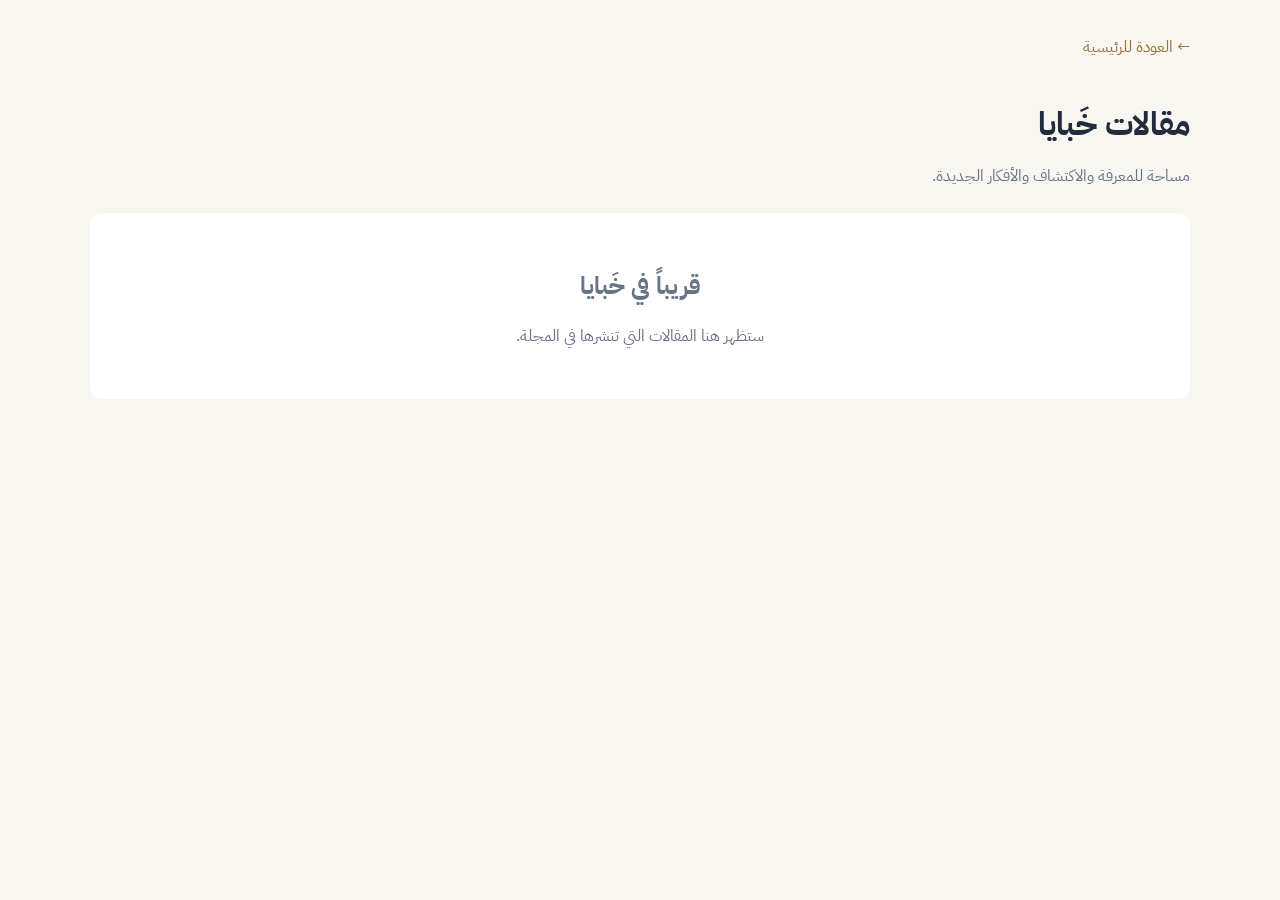
==== assets/css/articles.html @ ec18107a "Add articles.html for displaying articles This file contains the HTML structure for the articles pag" ====
<!DOCTYPE html>
<html lang="ar" dir="rtl">
<head>
  <meta charset="UTF-8">
  <meta name="viewport" content="width=device-width, initial-scale=1.0">
  <meta name="description" content="اكتشف أحدث مقالات مجلة خبايا في التقنية والصحة والمال والتعليم والثقافة والمعرفة.">
  <title>جميع المقالات | خَبايا</title>
  <link rel="stylesheet" href="assets/css/style.css">
  <link href="https://fonts.googleapis.com/css2?family=IBM+Plex+Sans+Arabic:wght@400;500;600;700&display=swap" rel="stylesheet">
  <style>
    body { background:#f8f6f0; color:#202b3b; font-family:'IBM Plex Sans Arabic',sans-serif; }
    .articles-wrap { max-width:1100px; margin:35px auto; padding:0 18px; }
    .articles-heading { margin-bottom:25px; }
    .articles-heading h1 { font-size:32px; margin-bottom:8px; }
    .articles-heading p { color:#697386; }
    .articles-grid { display:grid; grid-template-columns:repeat(auto-fit,minmax(250px,1fr)); gap:20px; }
    .article-card { background:white; border-radius:13px; overflow:hidden; box-shadow:0 4px 18px #1723380d; }
    .article-card img { width:100%; height:190px; object-fit:cover; display:block; }
    .article-card-content { padding:18px; }
    .article-card h2 { font-size:20px; margin:8px 0; line-height:1.6; }
    .article-card p { color:#687386; line-height:1.9; }
    .article-card a { color:#9a7337; text-decoration:none; font-weight:700; }
    .empty { background:white; border-radius:12px; padding:35px 20px; text-align:center; color:#687386; }
    .back { display:inline-block; margin-bottom:20px; color:#9a7337; text-decoration:none; }
  </style>
</head>
<body>
  <main class="articles-wrap">
    <a class="back" href="index.html">← العودة للرئيسية</a>

    <header class="articles-heading">
      <h1>مقالات خَبايا</h1>
      <p>مساحة للمعرفة والاكتشاف والأفكار الجديدة.</p>
    </header>

    <section id="articlesGrid" class="articles-grid">
      <div class="empty">
        <h2>قريباً في خَبايا</h2>
        <p>ستظهر هنا المقالات التي تنشرها في المجلة.</p>
      </div>
    </section>
  </main>
</body>
</html>
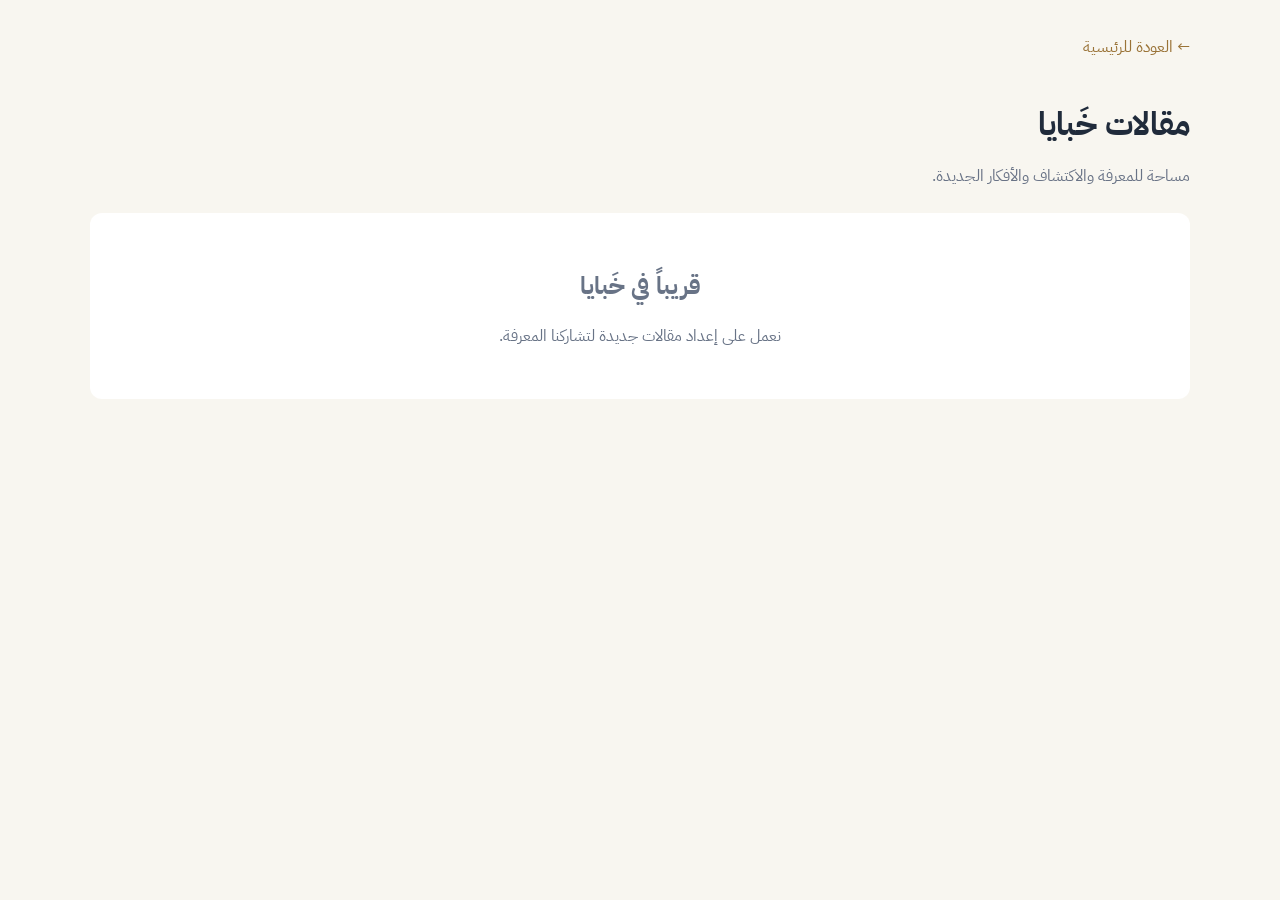
==== commit 9f6610f8: "Add meta tags for SEO and update loading message" ====
--- a/assets/css/articles.html
+++ b/assets/css/articles.html
@@ -4,7 +4,9 @@
   <meta charset="UTF-8">
   <meta name="viewport" content="width=device-width, initial-scale=1.0">
   <meta name="description" content="اكتشف أحدث مقالات مجلة خبايا في التقنية والصحة والمال والتعليم والثقافة والمعرفة.">
+  <meta name="robots" content="index,follow">
   <title>جميع المقالات | خَبايا</title>
+  <link rel="canonical" href="https://lqay146-debug.github.io/Khabaya-Magazine/articles.html">
   <link rel="stylesheet" href="assets/css/style.css">
   <link href="https://fonts.googleapis.com/css2?family=IBM+Plex+Sans+Arabic:wght@400;500;600;700&display=swap" rel="stylesheet">
   <style>
@@ -19,9 +21,8 @@
     .article-card-content { padding:18px; }
     .article-card h2 { font-size:20px; margin:8px 0; line-height:1.6; }
     .article-card p { color:#687386; line-height:1.9; }
-    .article-card a { color:#9a7337; text-decoration:none; font-weight:700; }
+    .back { display:inline-block; margin-bottom:20px; color:#9a7337; text-decoration:none; }
     .empty { background:white; border-radius:12px; padding:35px 20px; text-align:center; color:#687386; }
-    .back { display:inline-block; margin-bottom:20px; color:#9a7337; text-decoration:none; }
   </style>
 </head>
 <body>
@@ -35,10 +36,11 @@
 
     <section id="articlesGrid" class="articles-grid">
       <div class="empty">
-        <h2>قريباً في خَبايا</h2>
-        <p>ستظهر هنا المقالات التي تنشرها في المجلة.</p>
+        <h2>جاري تحميل المقالات...</h2>
       </div>
     </section>
   </main>
+
+  <script src="assets/js/articles.js"></script>
 </body>
 </html>
